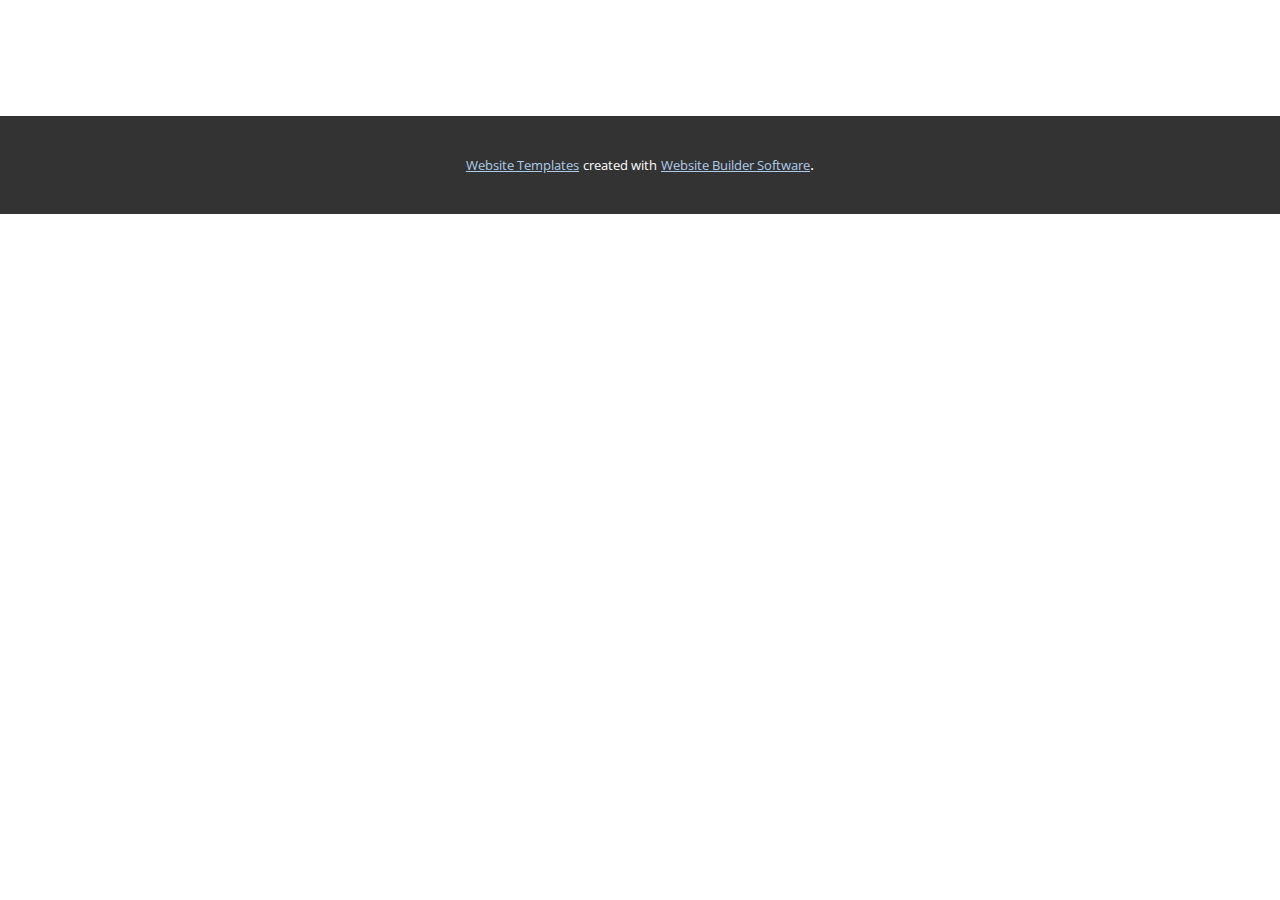
==== Контакты.html @ 29a9a9c2 "Импорт всех существующих файлов сайта" ====
<!DOCTYPE html>
<html style="font-size: 16px;">
  <head>
    <meta name="viewport" content="width=device-width, initial-scale=1.0">
    <meta charset="utf-8">
    <meta name="keywords" content="">
    <meta name="description" content="">
    <meta name="page_type" content="np-template-header-footer-from-plugin">
    <title>Контакты</title>
    <link rel="stylesheet" href="nicepage.css" media="screen">
<link rel="stylesheet" href="Контакты.css" media="screen">
    <script class="u-script" type="text/javascript" src="jquery.js" defer=""></script>
    <script class="u-script" type="text/javascript" src="nicepage.js" defer=""></script>
    <meta name="generator" content="Nicepage 4.9.5, nicepage.com">
    <link id="u-theme-google-font" rel="stylesheet" href="https://fonts.googleapis.com/css?family=Roboto:100,100i,300,300i,400,400i,500,500i,700,700i,900,900i|Open+Sans:300,300i,400,400i,500,500i,600,600i,700,700i,800,800i">
    
    <script type="application/ld+json">{
		"@context": "http://schema.org",
		"@type": "Organization",
		"name": ""
}</script>
    <meta name="theme-color" content="#478ac9">
    <meta property="og:title" content="Контакты">
    <meta property="og:type" content="website">
  </head>
  <body class="u-body u-xl-mode"><header class="u-clearfix u-header u-header" id="sec-addf"><div class="u-align-left-xs u-clearfix u-sheet u-valign-middle-lg u-valign-middle-md u-valign-middle-sm u-valign-middle-xl u-sheet-1"></div></header> 
    
    
    <footer class="u-align-center u-clearfix u-footer u-white u-footer" id="sec-1e5b"><div class="u-align-left-xs u-clearfix u-sheet u-sheet-1"></div></footer>
    <section class="u-backlink u-clearfix u-grey-80">
      <a class="u-link" href="https://nicepage.com/website-templates" target="_blank">
        <span>Website Templates</span>
      </a>
      <p class="u-text">
        <span>created with</span>
      </p>
      <a class="u-link" href="" target="_blank">
        <span>Website Builder Software</span>
      </a>. 
    </section>
  </body>
</html>
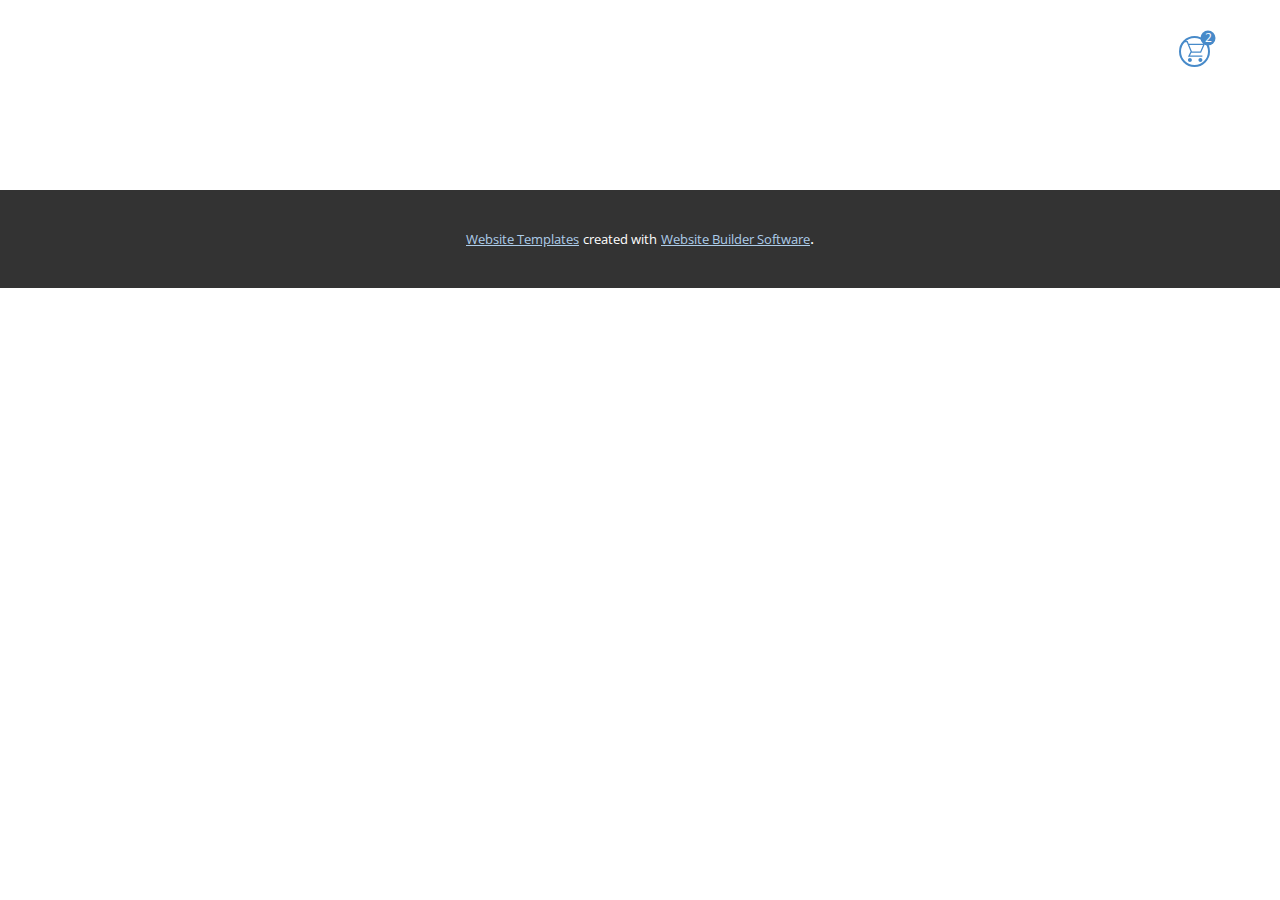
==== commit 8abac678: "first commit" ====
--- a/Контакты.html
+++ b/Контакты.html
@@ -3,7 +3,7 @@
   <head>
     <meta name="viewport" content="width=device-width, initial-scale=1.0">
     <meta charset="utf-8">
-    <meta name="keywords" content="">
+    <meta name="keywords" content="Welcome!">
     <meta name="description" content="">
     <meta name="page_type" content="np-template-header-footer-from-plugin">
     <title>Контакты</title>
@@ -14,6 +14,8 @@
     <meta name="generator" content="Nicepage 4.9.5, nicepage.com">
     <link id="u-theme-google-font" rel="stylesheet" href="https://fonts.googleapis.com/css?family=Roboto:100,100i,300,300i,400,400i,500,500i,700,700i,900,900i|Open+Sans:300,300i,400,400i,500,500i,600,600i,700,700i,800,800i">
     
+    
+    
     <script type="application/ld+json">{
 		"@context": "http://schema.org",
 		"@type": "Organization",
@@ -23,7 +25,16 @@
     <meta property="og:title" content="Контакты">
     <meta property="og:type" content="website">
   </head>
-  <body class="u-body u-xl-mode"><header class="u-clearfix u-header u-header" id="sec-addf"><div class="u-align-left-xs u-clearfix u-sheet u-valign-middle-lg u-valign-middle-md u-valign-middle-sm u-valign-middle-xl u-sheet-1"></div></header> 
+  <body class="u-body u-xl-mode"><header class="u-clearfix u-header u-header" id="sec-addf"><div class="u-align-left-xs u-clearfix u-sheet u-valign-middle-lg u-valign-middle-md u-valign-middle-sm u-valign-middle-xl u-sheet-1"><!--shopping_cart-->
+        <a class="u-shopping-cart u-shopping-cart-1" href="#"><span class="u-border-2 u-border-palette-1-base u-icon u-icon-circle u-shopping-cart-icon u-text-palette-1-base u-icon-1"><svg class="u-svg-link" preserveAspectRatio="xMidYMin slice" viewBox="0 0 16 16" style=""><use xmlns:xlink="http://www.w3.org/1999/xlink" xlink:href="#svg-b035"></use></svg><svg class="u-svg-content" viewBox="0 0 16 16" x="0px" y="0px" id="svg-b035"><path d="M14.5,3l-2.1,5H6.1L5.9,7.6L4,3H14.5 M0,0v1h2.1L5,8l-2,4h11v-1H4.6l1-2H13l3-7H3.6L2.8,0H0z M12.5,13
+	c-0.8,0-1.5,0.7-1.5,1.5s0.7,1.5,1.5,1.5s1.5-0.7,1.5-1.5S13.3,13,12.5,13L12.5,13z M4.5,13C3.7,13,3,13.7,3,14.5S3.7,16,4.5,16
+	S6,15.3,6,14.5S5.3,13,4.5,13L4.5,13z"></path></svg>
+        <span class="u-icon-circle u-palette-1-base u-shopping-cart-count" style="font-size: 0.75rem;"><!--shopping_cart_count-->2<!--/shopping_cart_count--></span>
+    </span>
+        </a><!--/shopping_cart-->
+      </div></header> 
+    
+    
     
     
     <footer class="u-align-center u-clearfix u-footer u-white u-footer" id="sec-1e5b"><div class="u-align-left-xs u-clearfix u-sheet u-sheet-1"></div></footer>
--- a/nicepage.css
+++ b/nicepage.css
@@ -36629,12 +36629,27 @@
 }
 
 .u-header .u-sheet-1 {
-  min-height: 80px;
+  min-height: 154px;
+}
+
+.u-header .u-shopping-cart-1 {
+  height: 31px;
+  width: 31px;
+  margin: 9px 0 60px auto;
+}
+
+.u-header .u-icon-1 {
+  padding: 3px;
 }
 
 
 
-
+@media (max-width: 575px) {
+  .u-header .u-shopping-cart-1 {
+    height: 31px;
+    margin-top: 10px;
+  }
+}
  .u-footer {
   background-image: none;
 }
